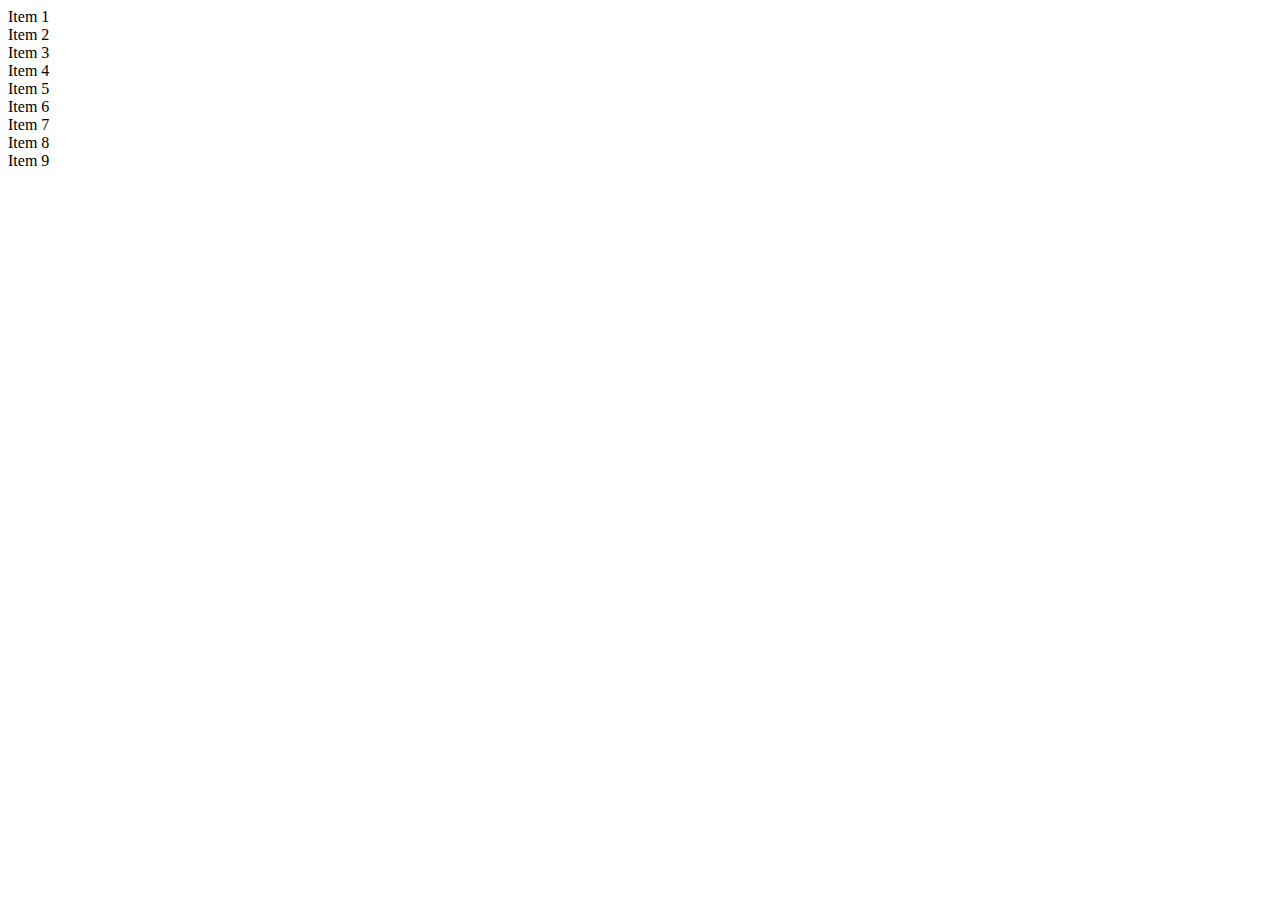
==== index.html @ 97c9fa4c "Flex-wrap for wrapping flex items" ====
<!DOCTYPE html>
<html>
  <head>
    <title>Flexbox Layout</title>
    <link href='https://fonts.googleapis.com/css?family=Varela+Round' rel='stylesheet' type='text/css'>
    <link rel="stylesheet" href="css/page.css">
    <link rel="stylesheet" href="css/flexbox.css">
  </head>
  <body>
    <div class="container">
      <div class="item-1 item">Item 1</div>
      <div class="item-2 item">Item 2</div>
      <div class="item-3 item">Item 3</div>
      <div class="item-4 item">Item 4</div>
      <div class="item-5 item">Item 5</div>
      <div class="item-6 item">Item 6</div>
      <div class="item-7 item">Item 7</div>
      <div class="item-8 item">Item 8</div>
      <div class="item-9 item">Item 9</div>
    </div>
  </body>
</html>
---- css/flexbox.css ----
/* ================================
FLEXBOX
=================================== */

/* est. flex formatting context */
.container {
  display: flex;
  flex-wrap: wrap;
  flex-direction: column;
  height: 280px;
}
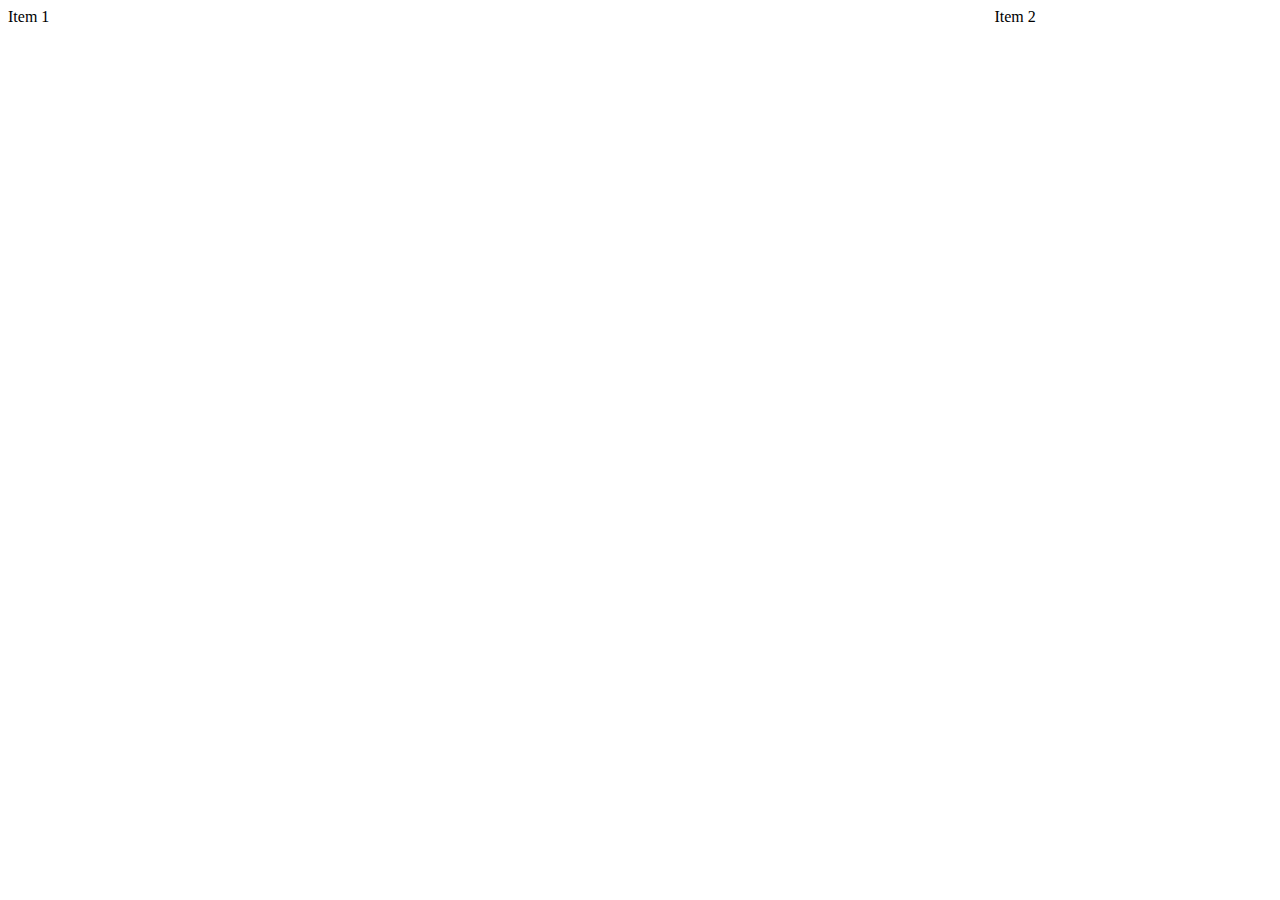
==== commit e061fa8d: "Flex-grow property" ====
--- a/index.html
+++ b/index.html
@@ -10,13 +10,13 @@
     <div class="container">
       <div class="item-1 item">Item 1</div>
       <div class="item-2 item">Item 2</div>
-      <div class="item-3 item">Item 3</div>
+      <!-- <div class="item-3 item">Item 3</div>
       <div class="item-4 item">Item 4</div>
       <div class="item-5 item">Item 5</div>
       <div class="item-6 item">Item 6</div>
       <div class="item-7 item">Item 7</div>
       <div class="item-8 item">Item 8</div>
-      <div class="item-9 item">Item 9</div>
+      <div class="item-9 item">Item 9</div> -->
     </div>
   </body>
 </html>
--- a/css/flexbox.css
+++ b/css/flexbox.css
@@ -5,7 +5,14 @@
 /* est. flex formatting context */
 .container {
   display: flex;
-  flex-wrap: wrap;
-  flex-direction: column;
-  height: 280px;
+  flex-wrap: wrap; /* gives multi-line flex container */
+}
+
+/* target all flex items */
+.item {
+  flex-grow: 1;
+}
+
+.item-1 {
+  flex-grow: 4;
 }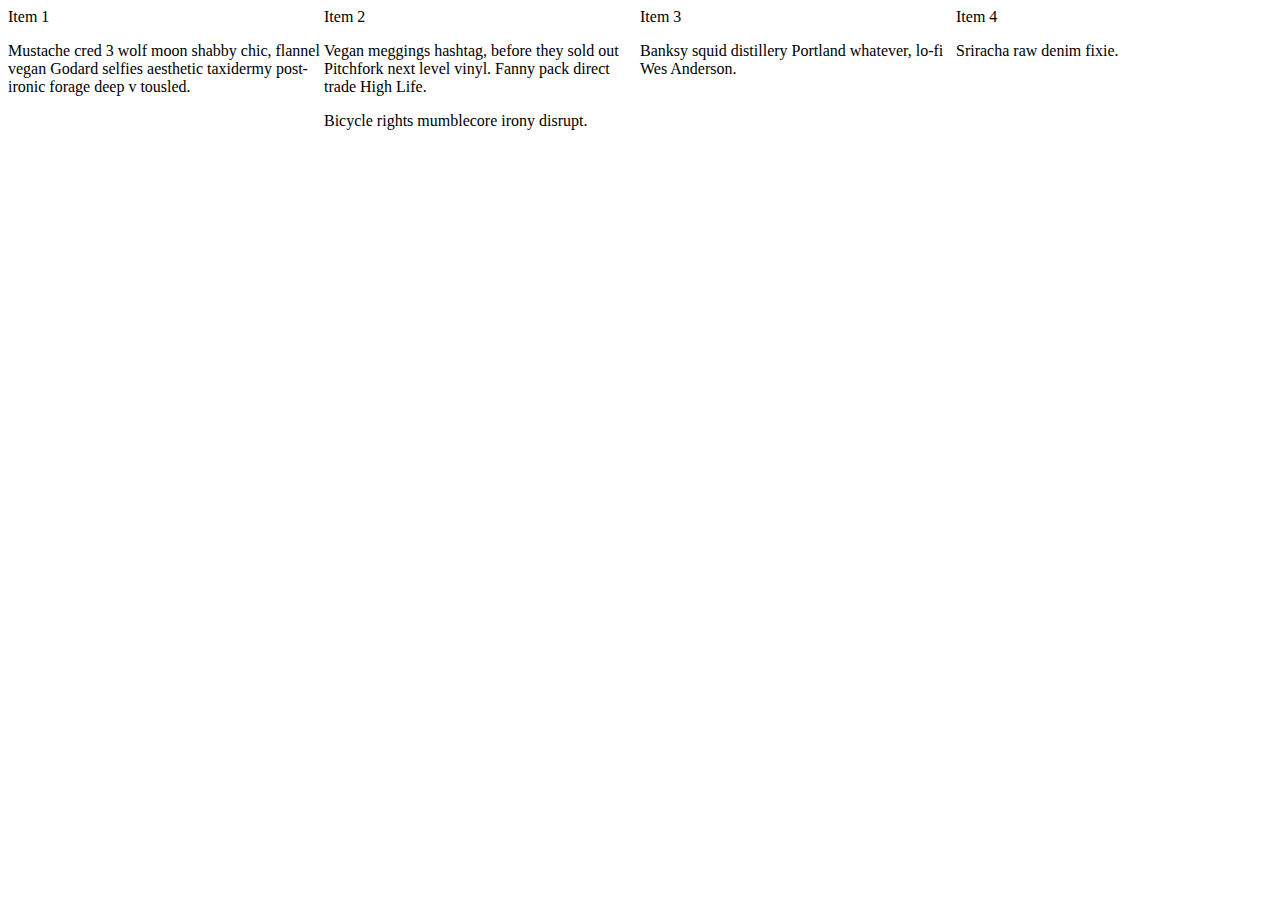
==== commit 4114df27: "flex-basis property" ====
--- a/index.html
+++ b/index.html
@@ -1,4 +1,35 @@
 <!DOCTYPE html>
+<html>
+  <head>
+    <title>Flexbox Layout</title>
+    <link href='https://fonts.googleapis.com/css?family=Varela+Round' rel='stylesheet' type='text/css'>
+    <link rel="stylesheet" href="css/page.css">
+    <link rel="stylesheet" href="css/flexbox.css">
+  </head>
+  <body>
+    <div class="container">
+      <div class="item-1 item">
+        Item 1
+        <p>Mustache cred 3 wolf moon shabby chic, flannel vegan Godard selfies aesthetic taxidermy post-ironic forage deep v tousled.</p>
+      </div>
+      <div class="item-2 item">
+        Item 2
+        <p>Vegan meggings hashtag, before they sold out Pitchfork next level vinyl. Fanny pack direct trade High Life.</p>
+        <p>Bicycle rights mumblecore irony disrupt.</p>
+      </div>
+      <div class="item-3 item">
+        Item 3
+        <p>Banksy squid distillery Portland whatever, lo-fi Wes Anderson.</p>
+      </div>
+      <div class="item-4 item">
+        Item 4
+        <p>Sriracha raw denim fixie.</p>
+      </div>
+    </div>
+  </body>
+</html>
+
+<!-- <!DOCTYPE html>
 <html>
   <head>
     <title>Flexbox Layout</title>
@@ -10,13 +41,10 @@
     <div class="container">
       <div class="item-1 item">Item 1</div>
       <div class="item-2 item">Item 2</div>
-      <!-- <div class="item-3 item">Item 3</div>
+      <div class="item-3 item">Item 3</div>
       <div class="item-4 item">Item 4</div>
       <div class="item-5 item">Item 5</div>
       <div class="item-6 item">Item 6</div>
-      <div class="item-7 item">Item 7</div>
-      <div class="item-8 item">Item 8</div>
-      <div class="item-9 item">Item 9</div> -->
     </div>
   </body>
-</html>
+</html> -->--- a/css/flexbox.css
+++ b/css/flexbox.css
@@ -8,11 +8,6 @@
   flex-wrap: wrap; /* gives multi-line flex container */
 }
 
-/* target all flex items */
 .item {
-  flex-grow: 1;
-}
-
-.item-1 {
-  flex-grow: 4;
+  flex: 1;
 }--- a/css/flexbox.css
+++ b/css/flexbox.css
@@ -8,11 +8,6 @@
   flex-wrap: wrap; /* gives multi-line flex container */
 }
 
-/* target all flex items */
 .item {
-  flex-grow: 1;
-}
-
-.item-1 {
-  flex-grow: 4;
+  flex: 1;
 }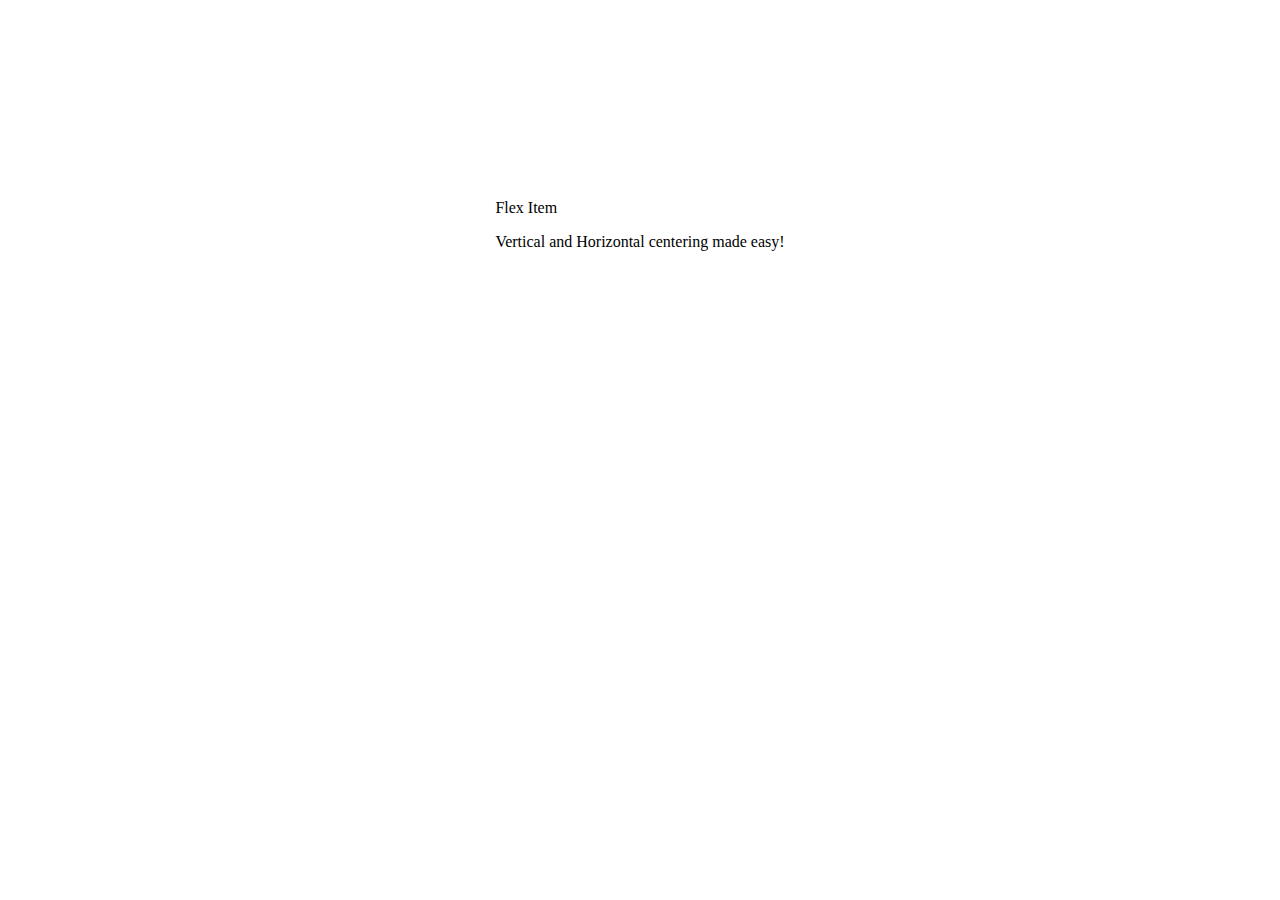
==== commit 46047f51: "Vertical and Horizontal Centering" ====
--- a/index.html
+++ b/index.html
@@ -1,4 +1,26 @@
+<!-- THIRD SECTION OF EXAMPLES -->
+
 <!DOCTYPE html>
+<html>
+<head>
+	<title>Flexbox Layout</title>
+	<link href='https://fonts.googleapis.com/css?family=Varela+Round' rel='stylesheet' type='text/css'>
+	<link rel="stylesheet" href="css/page.css">
+	<link rel="stylesheet" href="css/flexbox.css">
+</head>
+<body>
+	<div class="container">
+		<div class="item-4 item">
+			Flex Item
+			<p>Vertical and Horizontal centering made easy!</p>
+		</div>
+	</div>
+</body>
+</html>
+
+<!-- SECOND SECTION OF EXAMPLES -->
+
+<!-- <!DOCTYPE html>
 <html>
   <head>
     <title>Flexbox Layout</title>
@@ -27,7 +49,9 @@
       </div>
     </div>
   </body>
-</html>
+</html> -->
+
+<!-- FIRST SECTION OF EXAMPLES -->
 
 <!-- <!DOCTYPE html>
 <html>
--- a/css/flexbox.css
+++ b/css/flexbox.css
@@ -5,9 +5,9 @@
 /* est. flex formatting context */
 .container {
   display: flex;
-  flex-wrap: wrap; /* gives multi-line flex container */
+  min-height: 50vh;
 }
 
 .item {
-  flex: 1;
+  margin: auto;
 }--- a/css/flexbox.css
+++ b/css/flexbox.css
@@ -5,9 +5,9 @@
 /* est. flex formatting context */
 .container {
   display: flex;
-  flex-wrap: wrap; /* gives multi-line flex container */
+  min-height: 50vh;
 }
 
 .item {
-  flex: 1;
+  margin: auto;
 }--- a/css/flexbox.css
+++ b/css/flexbox.css
@@ -5,9 +5,9 @@
 /* est. flex formatting context */
 .container {
   display: flex;
-  flex-wrap: wrap; /* gives multi-line flex container */
+  min-height: 50vh;
 }
 
 .item {
-  flex: 1;
+  margin: auto;
 }